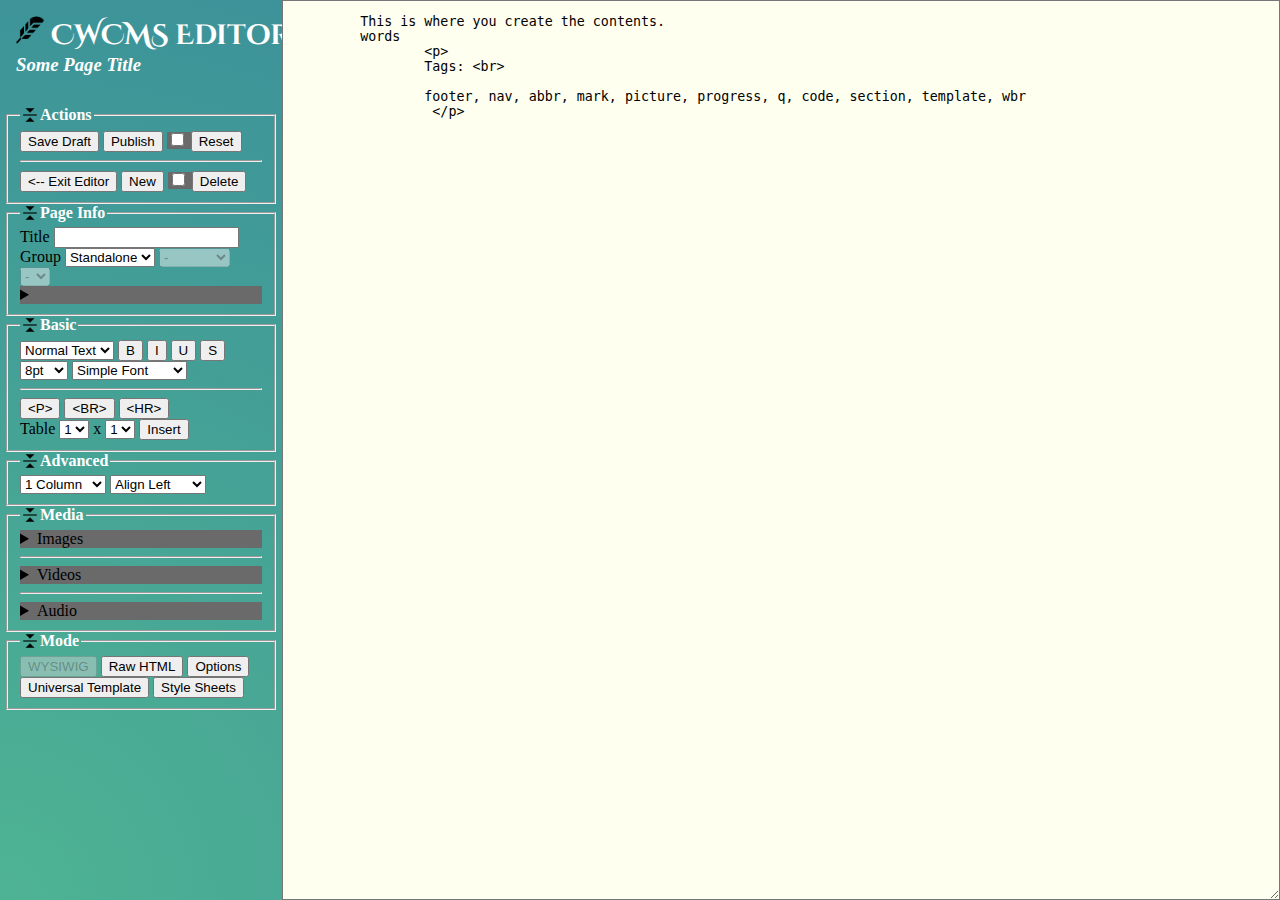
==== editor/index.html @ 5119ba3c "A few tests" ====
<html>
<head>
<!-- cwholema_playground cwholema_cwhiii playground1 -->
<title> CWCMS Editor </title>
<head>
<script type="text/javascript" src="jquery.js"></script>
<script>
	function toggleGroups(){		
		var value = document.getElementById("isGroup").value;
		
		if(value == "collection") {
			document.getElementById("whichGroup").disabled = false;
			}
		else if(value == "series") {
			document.getElementById("whichGroup").disabled = false;
			document.getElementById("sequenceNumber").disabled = false;
			}
		else{
			document.getElementById("whichGroup").disabled = true;
			document.getElementById("sequenceNumber").disabled = true;
			
			
			document.getElementById('whichGroup').value="-";
			document.getElementById('sequenceNumber').value="-";
			}
					
		}
</script>
<link href='https://fonts.googleapis.com/css?family=Cinzel:400,700,900' rel='stylesheet' type='text/css'> 
<link href='https://fonts.googleapis.com/css?family=Cinzel+Decorative:400,700,900' rel='stylesheet' type='text/css'>


<style>
	//Makes divs be their actual size, avoids issues with padding, etc.
	// Got from http://css-tricks.com/
	*, *:before, *:after { 
		box-sizing: border-box;
		}

	body {
		display: grid;
		grid-template-columns: 22vw 78vw;
		grid-template-rows: 10vh 90vh;
		padding:0;
		margin:0;
		background:radial-gradient(circle at bottom left, rgba(78,179,147,1), rgba(49,125,157,1));
		}
		
	.header {
		grid-column-start: 1;
		grid-column-end: 2;
		grid-row-start: 1;
		grid-row-end: 2;
		padding: 1em;
		background:none;
		}

	.tools {
		grid-column-start: 1;
		grid-column-end: 2;
		grid-row-start: 2;
		grid-row-end: 3;
		padding: 1em 0.25em 1em 0.25em;
		background:none;
		}

	.workspace {
		grid-column-start: 2;
		grid-column-end: 3;
		grid-row-start: 1;
		grid-row-end: 3;
		padding: 1em;
		background:ivory;
		}
		
		
	details {
		background:rgba(106,106,106,1);
		}
	legend{
		color:white;
		}
	
		
	h1, h2, h3{
		margin:0;
		padding:0;
		margin: auto;
		color:white;
		}
	h1{
		font-size:1.75em;	
		font-family: "Cinzel Decorative"; 
		white-space: nowrap;
		}
		
	hr {
		color:white;	
	}
	
	.confirmAction {
		background:rgba(106,106,106,1);
		}
	.confirmAction:hover {
		background:red;
		border:1px;
		padding:0.25em; 
		}
		
	.headerIcon{
		width:1em;
		height:1em;
		}
		
	// ------------- ------------- ------------- ------------- ------------- ------------- --
	// ------------- Collapsing fieldsets.
	// ------------- https://www.jqueryscript.net/form/Collapsible-Form-Fieldsets-jQuery.html
	// ------------- ------------- ------------- ------------- ------------- ------------- --
	
	.collapsible, .collapsible.expanded {
		}

	.collapsible.collapsed {
		}

	.collapsible legend {
		font-weight: bold;
		cursor: pointer;
		padding-left: 20px;
		}

	.collapsible legend, .collapsible.expanded legend {
		background: transparent url("collapse.png") no-repeat center left;
		}
		
	.collapsible.collapsed legend {
		background: transparent url("expand.png") no-repeat center left;
		}
		
</style>



<body>

<div class="header"> <!-- USE??? <header> ??? -->
	
	<h1>
		<img src="pen.png" class="headerIcon">
		CWCMS Editor
	</h1>
	<h3><i>Some Page Title</i></h3>
</div>


<div class="tools">
	<fieldset class="collapsible">
		<legend>Actions</legend>
		<div>
			<button name="keep" title="Keep/save a draft.">Save Draft</button>
			<button name="Save" title="Save and Publish">Publish</button>
			<span class="confirmAction" title="DISCARD EDITS">
				<input name="confirmDelete" title="CONFIRM REFRESH" type="checkbox">
				<button name="delete" title="DISCARD EDITS, and reload previously saved draft.">Reset</button>
			</span> 		
			<hr>		
			<button name="exit" title="Exit"> &lt;-- Exit Editor</button>
			<button name="new" title="New">New</button>
			<span class="confirmAction" id="delete" title="DELETE THIS PAGE">
				<input name="confirmDelete" title="CONFIRM DELETE" type="checkbox">
				<button name="delete" title="DELETE">Delete</button>
			</span>
		<div>
	</fieldset>
	
	<fieldset class="collapsible">	
		<legend>Page Info</legend>
		<div>
			Title <input type="text">
			 
			<br>Group <select id="isGroup" onChange="toggleGroups();">
				<option type="radio" name="standalone" value="standalone">Standalone</option>
				<option type="radio" name="collection" value="collection">Collection</option>
				<option type="radio" name="series" value="series">Series</option>
			</select>
			<select id="whichGroup" disabled>
				<option>-</option>
				<option>Group 1</option>
				<option>Group 2</option>
				<option>New</option>
			</select>
			<select id="sequenceNumber" disabled>
				<option>-</option>
				<option>1</option>
				<option>2</option>
				<option>3</option>
			</select>
			<br>
			<details>
				<summary></summary>
				
				Name <input type="text"><br>		
				Location <input type="text" value="/some/url/is/specified/"><br>
				Page ID 123456, State <span id="state">[new]</span><br>
			</details> 
		</div>			
	</fieldset>
	
	<fieldset class="collapsible">
		<legend>Basic</legend>
		<div>
			<select>
				<option>Normal Text</option>
				<option>Heading 1</option>
				<option>Heading 2</option>
				<option>Heading 3</option>
				<option>Heading 4</option>
			</select>
			
			<button>B</button>
			<button>I</button>
			<button>U</button>
			<button>S</button>

			<select>
				<option>8pt</option>
				<option>16pt</option>
				<option>12pt</option>
			</select>

			<select>
				<option>Simple Font</option>
				<option>Interesting Font</option>
				<option>Fancy Font</option>
			</select>
			<hr>
			<button>&lt;P&gt;</button>
			<button>&lt;BR&gt;</button>
			<button>&lt;HR&gt;</button>
			<br>
			Table
			<select>
				<option>1</option>
				<option>2</option>
				<option>3</option>
				<option>4</option>
			</select>  
			x
			<select>    
				<option>1</option>
				<option>2</option>
				<option>3</option>
				<option>4</option>
			</select>
			<button>Insert</button> 
		<div>
	</fieldset>

	
	<fieldset class="collapsible">
		<legend>Advanced</legend>
		<div>
			<select>
				<option>1 Column</option>
				<option>2 Columns</option>
				<option>3 Columns</option>
			</select>

			<select>
				<option>Align Left</option>
				<option>Align Center</option>
				<option>Align Justify</option>
				<option>Align Right</option>
			</select>	
		<div>
	</fieldset>

	<fieldset class="collapsible">
		<legend>Media</legend>
		<div>
			<details>
				<summary>Images</summary>
				Reference <input type="text">
				<button>Upload</button>		
			</details> 
			<hr>
			<details>
				<summary>Videos</summary>
				Reference <input type="text">		
				<button>Upload</button>
			</details> 
			<hr>
			<details>
				<summary>Audio</summary>
				Reference <input type="text">		
				<button>Upload</button>
			</details> 
		<div>
	</fieldset>
	<fieldset class="collapsible">
		<legend>Mode</legend>
		<div>
			<button disabled>WYSIWIG</button> 
			<button>Raw HTML</button>
			<button>Options</button>
			<button>Universal Template</button>
			<button>Style Sheets</button>
		<div>
	</fieldset>
	
</div>

<textarea class="workspace">
	This is where you create the contents.
	words
		<p>
		Tags: <br>

		footer, nav, abbr, mark, picture, progress, q, code, section, template, wbr
		 </p>

	</textarea> 
 




</body>
<!-- Fancy hiders. 
<script>
	(function($) {
		$.fn.collapsible = function(options) {
			var settings = $.extend({
				collapsed: false, 
				animation: true, 
				speed: "medium"
				}, options);
			
			this.each(function() {
				var $fieldset = $(this);
				var $legend = $fieldset.children("legend");
				var isCollapsed = $fieldset.hasClass("collapsed");
				
				$legend.click(function() {
					collapse($fieldset, settings, !isCollapsed);
					isCollapsed = !isCollapsed;
					});
				
				// Perform initial collapse.
				// Don't use animation to close for initial collapse.
				if(isCollapsed) {
					collapse($fieldset, {animation: false}, isCollapsed);
					} 
				else {
					collapse($fieldset, settings, isCollapsed);
					}
				
				});
		};
		
		// Collapse/uncollapse the specified fieldset.
		 
		function collapse($fieldset, options, doCollapse) {
			$container = $fieldset.find("div");
			if(doCollapse) {
				if(options.animation) {
					$container.slideUp(options.speed);
					} 
				else {
					$container.hide();
					}
				$fieldset.removeClass("expanded").addClass("collapsed");
				} 
			else {
				if(options.animation) {
					$container.slideDown(options.speed);
					} 
				else {
					$container.show();
					}
				$fieldset.removeClass("collapsed").addClass("expanded");
				}
			};
		
	})(jQuery);
</script>
--->

<script>
	(function($) {
		$.fn.collapsible = function(options) {
			this.each(function() {
				var $fieldset = $(this);
				var $legend = $fieldset.children("legend");
				var isCollapsed = $fieldset.hasClass("collapsed");
				var starter = $fieldset.hasClass("starter");
				
				$legend.click(function() {
					collapse($fieldset, !isCollapsed);
					isCollapsed = !isCollapsed;
					});
					
				// Perform initial collapse.
				collapse($fieldset, isCollapsed);
				
				
				
				if(starter) {
					collapse($fieldset, true);
					}
				});
		};
		
		// Collapse/uncollapse the specified fieldset.
		 
		function collapse($fieldset, doCollapse) {
			$container = $fieldset.find("div");
			if(doCollapse) {
				$container.hide();
				$fieldset.removeClass("expanded").addClass("collapsed");
				} 
				
				
			else {
				$container.show();
				$fieldset.removeClass("collapsed").addClass("expanded");
				}
			};
		
	})(jQuery);
</script>


<script>
$("fieldset.collapsible").collapsible();
</script>

</html>
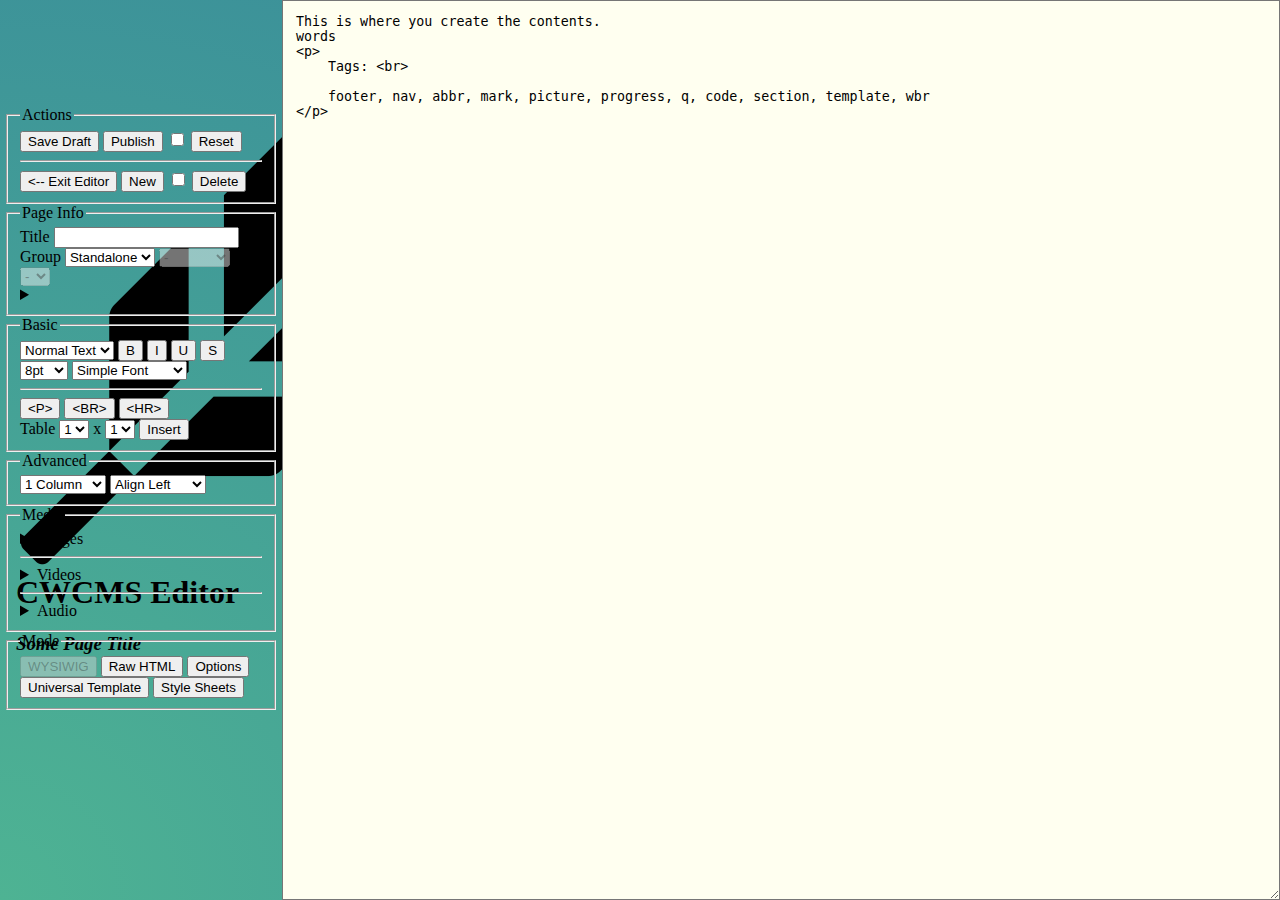
==== commit 97b431a4: "DB testing" ====
--- a/editor/index.html
+++ b/editor/index.html
@@ -1,440 +1,291 @@
 <html>
 <head>
-<!-- cwholema_playground cwholema_cwhiii playground1 -->
-<title> CWCMS Editor </title>
-<head>
-<script type="text/javascript" src="jquery.js"></script>
-<script>
-	function toggleGroups(){		
-		var value = document.getElementById("isGroup").value;
-		
-		if(value == "collection") {
-			document.getElementById("whichGroup").disabled = false;
-			}
-		else if(value == "series") {
-			document.getElementById("whichGroup").disabled = false;
-			document.getElementById("sequenceNumber").disabled = false;
-			}
-		else{
-			document.getElementById("whichGroup").disabled = true;
-			document.getElementById("sequenceNumber").disabled = true;
-			
-			
-			document.getElementById('whichGroup').value="-";
-			document.getElementById('sequenceNumber').value="-";
-			}
-					
-		}
-</script>
-<link href='https://fonts.googleapis.com/css?family=Cinzel:400,700,900' rel='stylesheet' type='text/css'> 
-<link href='https://fonts.googleapis.com/css?family=Cinzel+Decorative:400,700,900' rel='stylesheet' type='text/css'>
-
-
-<style>
-	//Makes divs be their actual size, avoids issues with padding, etc.
-	// Got from http://css-tricks.com/
-	*, *:before, *:after { 
-		box-sizing: border-box;
-		}
-
-	body {
-		display: grid;
-		grid-template-columns: 22vw 78vw;
-		grid-template-rows: 10vh 90vh;
-		padding:0;
-		margin:0;
-		background:radial-gradient(circle at bottom left, rgba(78,179,147,1), rgba(49,125,157,1));
-		}
-		
-	.header {
-		grid-column-start: 1;
-		grid-column-end: 2;
-		grid-row-start: 1;
-		grid-row-end: 2;
-		padding: 1em;
-		background:none;
-		}
-
-	.tools {
-		grid-column-start: 1;
-		grid-column-end: 2;
-		grid-row-start: 2;
-		grid-row-end: 3;
-		padding: 1em 0.25em 1em 0.25em;
-		background:none;
-		}
-
-	.workspace {
-		grid-column-start: 2;
-		grid-column-end: 3;
-		grid-row-start: 1;
-		grid-row-end: 3;
-		padding: 1em;
-		background:ivory;
-		}
-		
-		
-	details {
-		background:rgba(106,106,106,1);
-		}
-	legend{
-		color:white;
-		}
-	
-		
-	h1, h2, h3{
-		margin:0;
-		padding:0;
-		margin: auto;
-		color:white;
-		}
-	h1{
-		font-size:1.75em;	
-		font-family: "Cinzel Decorative"; 
-		white-space: nowrap;
-		}
-		
-	hr {
-		color:white;	
-	}
-	
-	.confirmAction {
-		background:rgba(106,106,106,1);
-		}
-	.confirmAction:hover {
-		background:red;
-		border:1px;
-		padding:0.25em; 
-		}
-		
-	.headerIcon{
-		width:1em;
-		height:1em;
-		}
-		
-	// ------------- ------------- ------------- ------------- ------------- ------------- --
-	// ------------- Collapsing fieldsets.
-	// ------------- https://www.jqueryscript.net/form/Collapsible-Form-Fieldsets-jQuery.html
-	// ------------- ------------- ------------- ------------- ------------- ------------- --
-	
-	.collapsible, .collapsible.expanded {
-		}
-
-	.collapsible.collapsed {
-		}
-
-	.collapsible legend {
-		font-weight: bold;
-		cursor: pointer;
-		padding-left: 20px;
-		}
-
-	.collapsible legend, .collapsible.expanded legend {
-		background: transparent url("collapse.png") no-repeat center left;
-		}
-		
-	.collapsible.collapsed legend {
-		background: transparent url("expand.png") no-repeat center left;
-		}
-		
-</style>
-
-
-
+    <title> CWCMS Editor </title>
+    <script  async type="text/javascript" src="/scripting/jquery/jquery.min.js"></script>
+    <link rel="stylesheet" type="text/css" href="/playground/CWCMS/css/cwcms.css">
+    <link href='https://fonts.googleapis.com/css?family=Cinzel:400,700,900' rel='stylesheet' type='text/css'> 
+    <link href='https://fonts.googleapis.com/css?family=Cinzel+Decorative:400,700,900' rel='stylesheet' type='text/css'>
+    <link href='https://fonts.googleapis.com/css?family=Domine:400,700' rel='stylesheet' type='text/css'>
+    <LINK REL="SHORTCUT ICON" HREF="/images/parts/favicon.ico" />
+    <meta charset="utf-8"> 
+    <script>
+            function toggleGroups(){		
+                    var value = document.getElementById("isGroup").value;
+
+                    if(value == "collection") {
+                            document.getElementById("whichGroup").disabled = false;
+                            }
+                    else if(value == "series") {
+                            document.getElementById("whichGroup").disabled = false;
+                            document.getElementById("sequenceNumber").disabled = false;
+                            }
+                    else{
+                            document.getElementById("whichGroup").disabled = true;
+                            document.getElementById("sequenceNumber").disabled = true;
+
+
+                            document.getElementById('whichGroup').value="-";
+                            document.getElementById('sequenceNumber').value="-";
+                            }
+
+                    }
+    </script>
+    <style>
+        body {
+            display: grid;
+            grid-template-columns: 22vw 78vw;
+            grid-template-rows: 10vh 90vh;
+            padding:0;
+            margin:0;
+            background:radial-gradient(circle at bottom left, rgba(78,179,147,1), rgba(49,125,157,1));
+            }
+        .header {
+            grid-column-start: 1;
+            grid-column-end: 2;
+            grid-row-start: 1;
+            grid-row-end: 2;
+            padding: 1em;
+            background:none;
+            }
+        .tools {
+            grid-column-start: 1;
+            grid-column-end: 2;
+            grid-row-start: 2;
+            grid-row-end: 3;
+            padding: 1em 0.25em 1em 0.25em;
+            background:none;
+            }
+        .workspace {
+            grid-column-start: 2;
+            grid-column-end: 3;
+            grid-row-start: 1;
+            grid-row-end: 3;
+            padding: 1em;
+            background:ivory;
+            }
+
+    </style>
+</head>
 <body>
-
 <div class="header"> <!-- USE??? <header> ??? -->
-	
-	<h1>
-		<img src="pen.png" class="headerIcon">
-		CWCMS Editor
-	</h1>
-	<h3><i>Some Page Title</i></h3>
+    <h1>
+        <img src="pen.png" class="headerIcon">
+        CWCMS Editor
+    </h1>
+    <h3><i>Some Page Title</i></h3>
 </div>
 
-
 <div class="tools">
-	<fieldset class="collapsible">
-		<legend>Actions</legend>
-		<div>
-			<button name="keep" title="Keep/save a draft.">Save Draft</button>
-			<button name="Save" title="Save and Publish">Publish</button>
-			<span class="confirmAction" title="DISCARD EDITS">
-				<input name="confirmDelete" title="CONFIRM REFRESH" type="checkbox">
-				<button name="delete" title="DISCARD EDITS, and reload previously saved draft.">Reset</button>
-			</span> 		
-			<hr>		
-			<button name="exit" title="Exit"> &lt;-- Exit Editor</button>
-			<button name="new" title="New">New</button>
-			<span class="confirmAction" id="delete" title="DELETE THIS PAGE">
-				<input name="confirmDelete" title="CONFIRM DELETE" type="checkbox">
-				<button name="delete" title="DELETE">Delete</button>
-			</span>
-		<div>
-	</fieldset>
-	
-	<fieldset class="collapsible">	
-		<legend>Page Info</legend>
-		<div>
-			Title <input type="text">
-			 
-			<br>Group <select id="isGroup" onChange="toggleGroups();">
-				<option type="radio" name="standalone" value="standalone">Standalone</option>
-				<option type="radio" name="collection" value="collection">Collection</option>
-				<option type="radio" name="series" value="series">Series</option>
-			</select>
-			<select id="whichGroup" disabled>
-				<option>-</option>
-				<option>Group 1</option>
-				<option>Group 2</option>
-				<option>New</option>
-			</select>
-			<select id="sequenceNumber" disabled>
-				<option>-</option>
-				<option>1</option>
-				<option>2</option>
-				<option>3</option>
-			</select>
-			<br>
-			<details>
-				<summary></summary>
-				
-				Name <input type="text"><br>		
-				Location <input type="text" value="/some/url/is/specified/"><br>
-				Page ID 123456, State <span id="state">[new]</span><br>
-			</details> 
-		</div>			
-	</fieldset>
-	
-	<fieldset class="collapsible">
-		<legend>Basic</legend>
-		<div>
-			<select>
-				<option>Normal Text</option>
-				<option>Heading 1</option>
-				<option>Heading 2</option>
-				<option>Heading 3</option>
-				<option>Heading 4</option>
-			</select>
-			
-			<button>B</button>
-			<button>I</button>
-			<button>U</button>
-			<button>S</button>
-
-			<select>
-				<option>8pt</option>
-				<option>16pt</option>
-				<option>12pt</option>
-			</select>
-
-			<select>
-				<option>Simple Font</option>
-				<option>Interesting Font</option>
-				<option>Fancy Font</option>
-			</select>
-			<hr>
-			<button>&lt;P&gt;</button>
-			<button>&lt;BR&gt;</button>
-			<button>&lt;HR&gt;</button>
-			<br>
-			Table
-			<select>
-				<option>1</option>
-				<option>2</option>
-				<option>3</option>
-				<option>4</option>
-			</select>  
-			x
-			<select>    
-				<option>1</option>
-				<option>2</option>
-				<option>3</option>
-				<option>4</option>
-			</select>
-			<button>Insert</button> 
-		<div>
-	</fieldset>
-
-	
-	<fieldset class="collapsible">
-		<legend>Advanced</legend>
-		<div>
-			<select>
-				<option>1 Column</option>
-				<option>2 Columns</option>
-				<option>3 Columns</option>
-			</select>
-
-			<select>
-				<option>Align Left</option>
-				<option>Align Center</option>
-				<option>Align Justify</option>
-				<option>Align Right</option>
-			</select>	
-		<div>
-	</fieldset>
-
-	<fieldset class="collapsible">
-		<legend>Media</legend>
-		<div>
-			<details>
-				<summary>Images</summary>
-				Reference <input type="text">
-				<button>Upload</button>		
-			</details> 
-			<hr>
-			<details>
-				<summary>Videos</summary>
-				Reference <input type="text">		
-				<button>Upload</button>
-			</details> 
-			<hr>
-			<details>
-				<summary>Audio</summary>
-				Reference <input type="text">		
-				<button>Upload</button>
-			</details> 
-		<div>
-	</fieldset>
-	<fieldset class="collapsible">
-		<legend>Mode</legend>
-		<div>
-			<button disabled>WYSIWIG</button> 
-			<button>Raw HTML</button>
-			<button>Options</button>
-			<button>Universal Template</button>
-			<button>Style Sheets</button>
-		<div>
-	</fieldset>
-	
+    <fieldset class="collapsible">
+        <legend>Actions</legend>
+        <div>
+            <button name="keep" title="Keep/save a draft.">Save Draft</button>
+            <button name="Save" title="Save and Publish">Publish</button>
+            <span class="confirmAction" title="DISCARD EDITS">
+                <input name="confirmDelete" title="CONFIRM REFRESH" type="checkbox">
+                <button name="delete" title="DISCARD EDITS, and reload previously saved draft.">Reset</button>
+            </span> 		
+            <hr>		
+            <button name="exit" title="Exit"> &lt;-- Exit Editor</button>
+            <button name="new" title="New">New</button>
+            <span class="confirmAction" id="delete" title="DELETE THIS PAGE">
+                <input name="confirmDelete" title="CONFIRM DELETE" type="checkbox">
+                <button name="delete" title="DELETE">Delete</button>
+            </span>
+        <div>
+    </fieldset>
+
+    <fieldset class="collapsible">	
+        <legend>Page Info</legend>
+        <div>
+            Title <input type="text">
+
+            <br>Group <select id="isGroup" onChange="toggleGroups();">
+                <option type="radio" name="standalone" value="standalone">Standalone</option>
+                <option type="radio" name="collection" value="collection">Collection</option>
+                <option type="radio" name="series" value="series">Series</option>
+            </select>
+            <select id="whichGroup" disabled>
+                <option>-</option>
+                <option>Group 1</option>
+                <option>Group 2</option>
+                <option>New</option>
+            </select>
+            <select id="sequenceNumber" disabled>
+                <option>-</option>
+                <option>1</option>
+                <option>2</option>
+                <option>3</option>
+            </select>
+            <br>
+            <details>
+                <summary></summary>
+
+                Name <input type="text"><br>		
+                Location <input type="text" value="/some/url/is/specified/"><br>
+                Page ID 123456, State <span id="state">[new]</span><br>
+            </details> 
+        </div>			
+    </fieldset>
+
+    <fieldset class="collapsible">
+        <legend>Basic</legend>
+        <div>
+            <select>
+                <option>Normal Text</option>
+                <option>Heading 1</option>
+                <option>Heading 2</option>
+                <option>Heading 3</option>
+                <option>Heading 4</option>
+            </select>
+
+            <button>B</button>
+            <button>I</button>
+            <button>U</button>
+            <button>S</button>
+
+            <select>
+                <option>8pt</option>
+                <option>16pt</option>
+                <option>12pt</option>
+            </select>
+
+            <select>
+                <option>Simple Font</option>
+                <option>Interesting Font</option>
+                <option>Fancy Font</option>
+            </select>
+            <hr>
+            <button>&lt;P&gt;</button>
+            <button>&lt;BR&gt;</button>
+            <button>&lt;HR&gt;</button>
+            <br>
+            Table
+            <select>
+                <option>1</option>
+                <option>2</option>
+                <option>3</option>
+                <option>4</option>
+            </select>  
+            x
+            <select>    
+                <option>1</option>
+                <option>2</option>
+                <option>3</option>
+                <option>4</option>
+            </select>
+            <button>Insert</button> 
+        <div>
+    </fieldset>
+    
+    <fieldset class="collapsible">
+        <legend>Advanced</legend>
+        <div>
+            <select>
+                <option>1 Column</option>
+                <option>2 Columns</option>
+                <option>3 Columns</option>
+            </select>
+
+            <select>
+                <option>Align Left</option>
+                <option>Align Center</option>
+                <option>Align Justify</option>
+                <option>Align Right</option>
+            </select>	
+        <div>
+    </fieldset>
+    <fieldset class="collapsible">
+        <legend>Media</legend>
+        <div>
+            <details>
+                <summary>Images</summary>
+                Reference <input type="text">
+                <button>Upload</button>		
+            </details> 
+            <hr>
+            <details>
+                <summary>Videos</summary>
+                Reference <input type="text">		
+                <button>Upload</button>
+            </details> 
+            <hr>
+            <details>
+                <summary>Audio</summary>
+                Reference <input type="text">		
+                <button>Upload</button>
+            </details> 
+        <div>
+    </fieldset>
+    <fieldset class="collapsible">
+        <legend>Mode</legend>
+        <div>
+            <button disabled>WYSIWIG</button> 
+            <button>Raw HTML</button>
+            <button>Options</button>
+            <button>Universal Template</button>
+            <button>Style Sheets</button>
+        <div>
+    </fieldset>
 </div>
 
 <textarea class="workspace">
-	This is where you create the contents.
-	words
-		<p>
-		Tags: <br>
-
-		footer, nav, abbr, mark, picture, progress, q, code, section, template, wbr
-		 </p>
-
-	</textarea> 
- 
-
-
-
+This is where you create the contents.
+words
+<p>
+    Tags: <br>
+
+    footer, nav, abbr, mark, picture, progress, q, code, section, template, wbr
+</p>
+</textarea>
 
 </body>
-<!-- Fancy hiders. 
-<script>
-	(function($) {
-		$.fn.collapsible = function(options) {
-			var settings = $.extend({
-				collapsed: false, 
-				animation: true, 
-				speed: "medium"
-				}, options);
-			
-			this.each(function() {
-				var $fieldset = $(this);
-				var $legend = $fieldset.children("legend");
-				var isCollapsed = $fieldset.hasClass("collapsed");
-				
-				$legend.click(function() {
-					collapse($fieldset, settings, !isCollapsed);
-					isCollapsed = !isCollapsed;
-					});
-				
-				// Perform initial collapse.
-				// Don't use animation to close for initial collapse.
-				if(isCollapsed) {
-					collapse($fieldset, {animation: false}, isCollapsed);
-					} 
-				else {
-					collapse($fieldset, settings, isCollapsed);
-					}
-				
-				});
-		};
-		
-		// Collapse/uncollapse the specified fieldset.
-		 
-		function collapse($fieldset, options, doCollapse) {
-			$container = $fieldset.find("div");
-			if(doCollapse) {
-				if(options.animation) {
-					$container.slideUp(options.speed);
-					} 
-				else {
-					$container.hide();
-					}
-				$fieldset.removeClass("expanded").addClass("collapsed");
-				} 
-			else {
-				if(options.animation) {
-					$container.slideDown(options.speed);
-					} 
-				else {
-					$container.show();
-					}
-				$fieldset.removeClass("collapsed").addClass("expanded");
-				}
-			};
-		
-	})(jQuery);
-</script>
---->
-
-<script>
-	(function($) {
-		$.fn.collapsible = function(options) {
-			this.each(function() {
-				var $fieldset = $(this);
-				var $legend = $fieldset.children("legend");
-				var isCollapsed = $fieldset.hasClass("collapsed");
-				var starter = $fieldset.hasClass("starter");
-				
-				$legend.click(function() {
-					collapse($fieldset, !isCollapsed);
-					isCollapsed = !isCollapsed;
-					});
-					
-				// Perform initial collapse.
-				collapse($fieldset, isCollapsed);
-				
-				
-				
-				if(starter) {
-					collapse($fieldset, true);
-					}
-				});
-		};
-		
-		// Collapse/uncollapse the specified fieldset.
-		 
-		function collapse($fieldset, doCollapse) {
-			$container = $fieldset.find("div");
-			if(doCollapse) {
-				$container.hide();
-				$fieldset.removeClass("expanded").addClass("collapsed");
-				} 
-				
-				
-			else {
-				$container.show();
-				$fieldset.removeClass("collapsed").addClass("expanded");
-				}
-			};
-		
-	})(jQuery);
-</script>
-
-
-<script>
-$("fieldset.collapsible").collapsible();
-</script>
-
+    <script>
+            (function($) {
+                    $.fn.collapsible = function(options) {
+                            this.each(function() {
+                                    var $fieldset = $(this);
+                                    var $legend = $fieldset.children("legend");
+                                    var isCollapsed = $fieldset.hasClass("collapsed");
+                                    var starter = $fieldset.hasClass("starter");
+
+                                    $legend.click(function() {
+                                            collapse($fieldset, !isCollapsed);
+                                            isCollapsed = !isCollapsed;
+                                            });
+
+                                    // Perform initial collapse.
+                                    collapse($fieldset, isCollapsed);
+
+
+
+                                    if(starter) {
+                                            collapse($fieldset, true);
+                                            }
+                                    });
+                    };
+
+                    // Collapse/uncollapse the specified fieldset.
+
+                    function collapse($fieldset, doCollapse) {
+                            $container = $fieldset.find("div");
+                            if(doCollapse) {
+                                    $container.hide();
+                                    $fieldset.removeClass("expanded").addClass("collapsed");
+                                    } 
+
+
+                            else {
+                                    $container.show();
+                                    $fieldset.removeClass("collapsed").addClass("expanded");
+                                    }
+                            };
+
+            })(jQuery);
+    </script>
+    <script>
+        $("fieldset.collapsible").collapsible();
+    </script>
 </html>
 
 
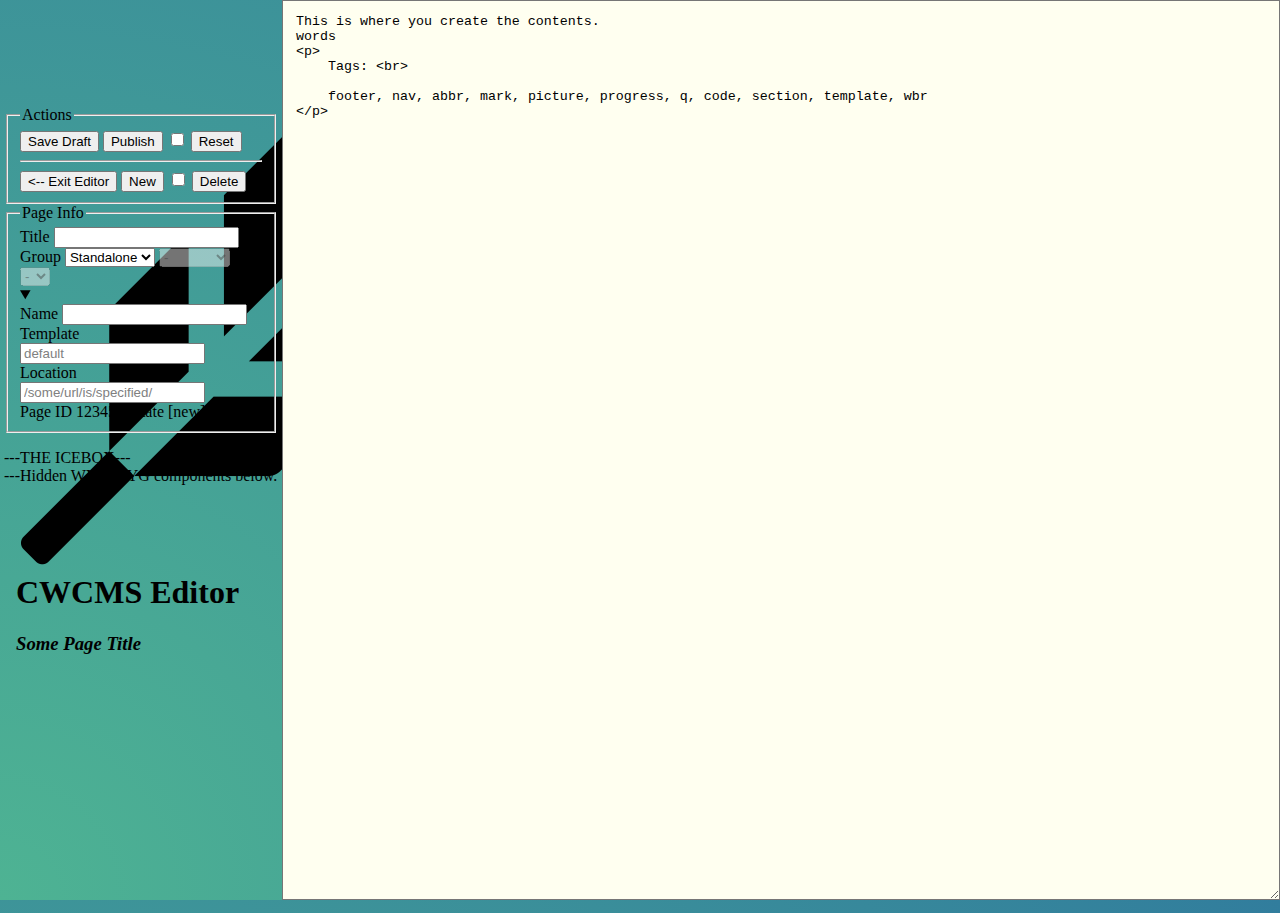
==== commit 5027de1c: "Minor work" ====
--- a/editor/index.html
+++ b/editor/index.html
@@ -98,9 +98,8 @@
     <fieldset class="collapsible">	
         <legend>Page Info</legend>
         <div>
-            Title <input type="text">
-
-            <br>Group <select id="isGroup" onChange="toggleGroups();">
+            Title <input type="text"><br>
+            Group <select id="isGroup" onChange="toggleGroups();">
                 <option type="radio" name="standalone" value="standalone">Standalone</option>
                 <option type="radio" name="collection" value="collection">Collection</option>
                 <option type="radio" name="series" value="series">Series</option>
@@ -118,15 +117,22 @@
                 <option>3</option>
             </select>
             <br>
-            <details>
+            <details open>
                 <summary></summary>
-
                 Name <input type="text"><br>		
-                Location <input type="text" value="/some/url/is/specified/"><br>
-                Page ID 123456, State <span id="state">[new]</span><br>
+                Template <input type="text" name="tempalte" value="default" style="color:grey;" readonly><br>
+                Location <input type="text" value="/some/url/is/specified/"  style="color:grey;"><br>
+                Page ID 123456, State <span id="state" >[new]</span><br>
             </details> 
         </div>			
     </fieldset>
+    
+    <p>
+        ---THE ICEBOX---<br>
+        ---Hidden WYSIWYG components below.
+    </p>
+    <div style="visibility: hidden;">
+        ---THE ICEBOX---
 
     <fieldset class="collapsible">
         <legend>Basic</legend>
@@ -227,6 +233,7 @@
             <button>Style Sheets</button>
         <div>
     </fieldset>
+    </div>
 </div>
 
 <textarea class="workspace">
